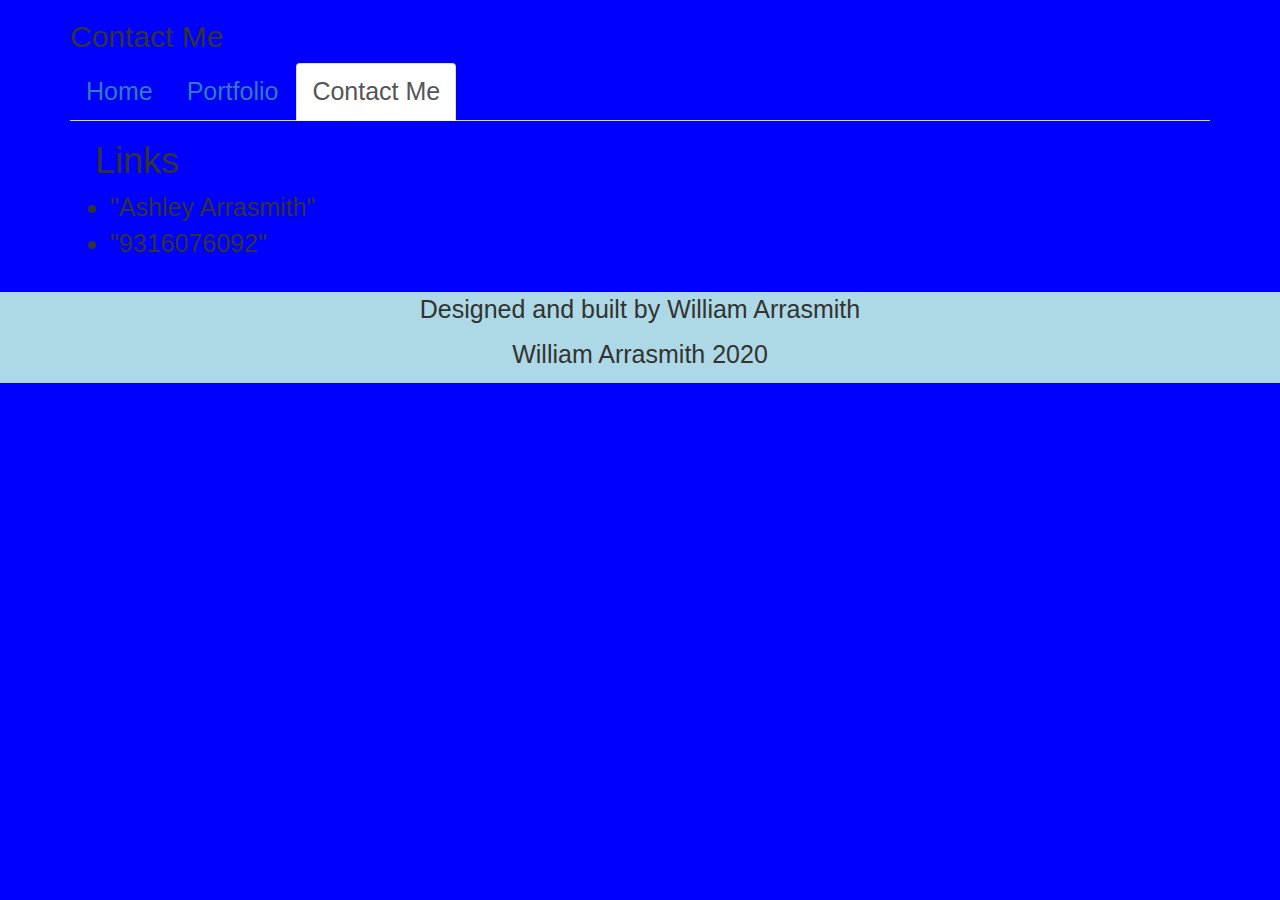
==== contact.html @ 9ac0658e "Add files via upload" ====
<!DOCTYPE html>
<html lang="en">

<head>
    <meta charset="UTF-8">
    <meta name="viewport" content="width=device-width, initial-scale=1.0">
    <title>Contact Me</title>
    <link rel="stylesheet" href="https://maxcdn.bootstrapcdn.com/bootstrap/3.4.1/css/bootstrap.min.css">
    <script src="https://ajax.googleapis.com/ajax/libs/jquery/3.5.1/jquery.min.js"></script>
    <script src="https://maxcdn.bootstrapcdn.com/bootstrap/3.4.1/js/bootstrap.min.js"></script>
    <link rel="stylesheet" href="style.css">

<body>

    <div class="container">
        <h2>Contact Me</h2>
        <ul class="nav nav-tabs" role="tablist">
            <li><a href="index.html">Home</a></li>
            <li><a href="portfolio.html">Portfolio</a></li>
            <li class="active"><a href="contact.html">Contact Me</a></li>

    </div>
    <div class="container">
        <main class="row 1">
            <div class="col-md-4">
                <h1>Links</h1>
                <ul>
                    <li>
                        "Ashley Arrasmith"
                        <a href="https://www.facebook.com/a.arrasmith/media_set?set=ft.10208214863883199&type=1"></a>
                    </li>
                    <li>
                        "9316076092"
                    </li>
                </ul>
            </div>
        </main>

    </div>
    <br>
    <footer class="row">
        <div class="col-md">
            <p>Designed and built by William Arrasmith</p>
            <p>William Arrasmith 2020</p>
        </div>
    </footer>
</body>

</html>
---- style.css ----
* {
    font-size: 25px;
}

body {
     background-color: blue;
     background-position: fixed;
}

footer {
    text-align: center;
    font-size: 15px;
    background-color: lightblue;
}

h1 {
    padding-right: 25px;
    padding-left: 25px;
}
.jumbotron {
    padding: 30px;
    background-color: wheat;
}
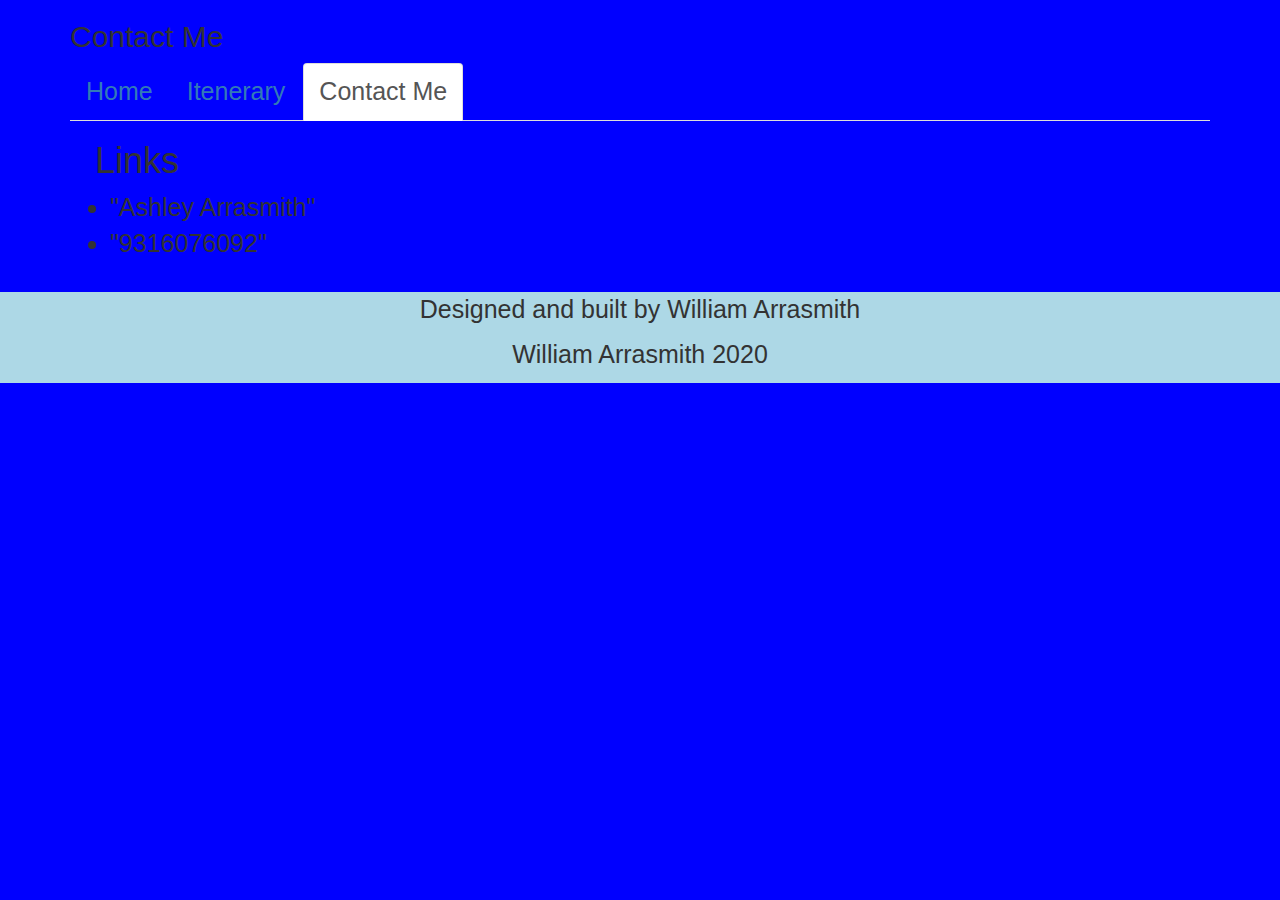
==== commit 2f6f6a97: "Update contact.html" ====
--- a/contact.html
+++ b/contact.html
@@ -16,7 +16,7 @@
         <h2>Contact Me</h2>
         <ul class="nav nav-tabs" role="tablist">
             <li><a href="index.html">Home</a></li>
-            <li><a href="portfolio.html">Portfolio</a></li>
+            <li><a href="portfolio.html">Itenerary</a></li>
             <li class="active"><a href="contact.html">Contact Me</a></li>
 
     </div>
@@ -27,7 +27,7 @@
                 <ul>
                     <li>
                         "Ashley Arrasmith"
-                        <a href="https://www.facebook.com/a.arrasmith/media_set?set=ft.10208214863883199&type=1"></a>
+                        <a href="https://www.facebook.com"></a>
                     </li>
                     <li>
                         "9316076092"
@@ -46,4 +46,4 @@
     </footer>
 </body>
 
-</html>+</html>
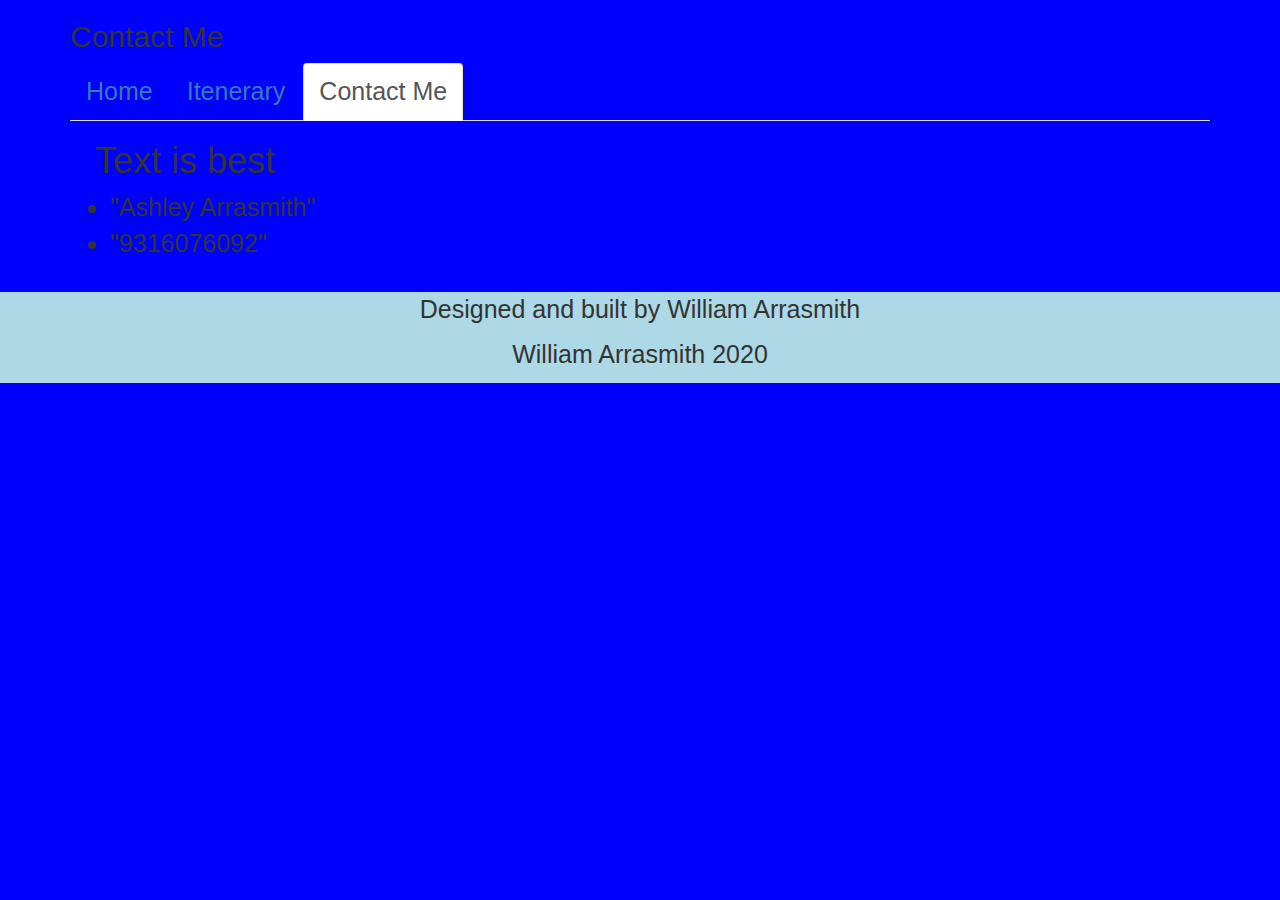
==== commit 35ca0268: "Update contact.html" ====
--- a/contact.html
+++ b/contact.html
@@ -23,7 +23,7 @@
     <div class="container">
         <main class="row 1">
             <div class="col-md-4">
-                <h1>Links</h1>
+                <h1>Text is best</h1>
                 <ul>
                     <li>
                         "Ashley Arrasmith"
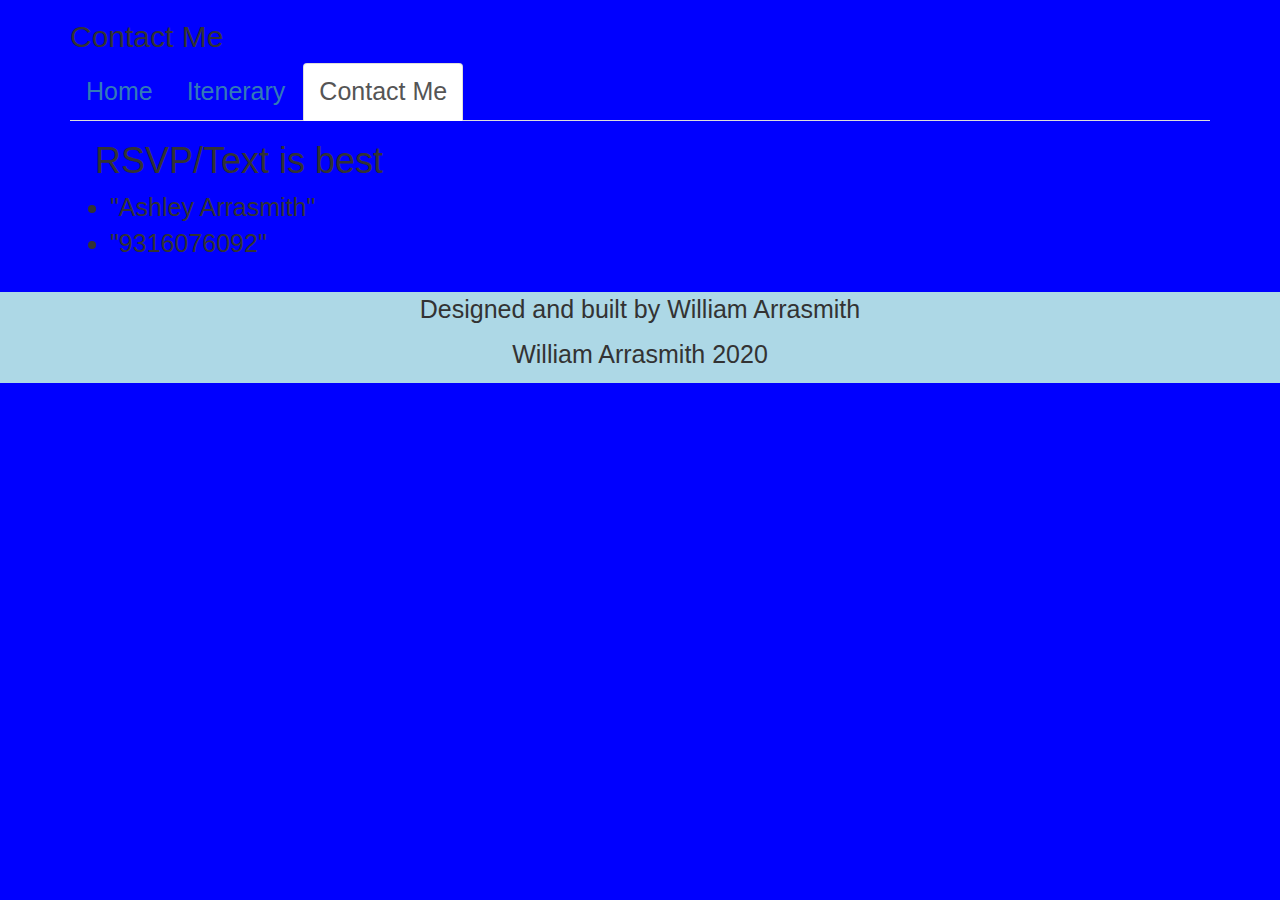
==== commit 5f935702: "Update contact.html" ====
--- a/contact.html
+++ b/contact.html
@@ -23,7 +23,7 @@
     <div class="container">
         <main class="row 1">
             <div class="col-md-4">
-                <h1>Text is best</h1>
+                <h1>RSVP/Text is best</h1>
                 <ul>
                     <li>
                         "Ashley Arrasmith"
